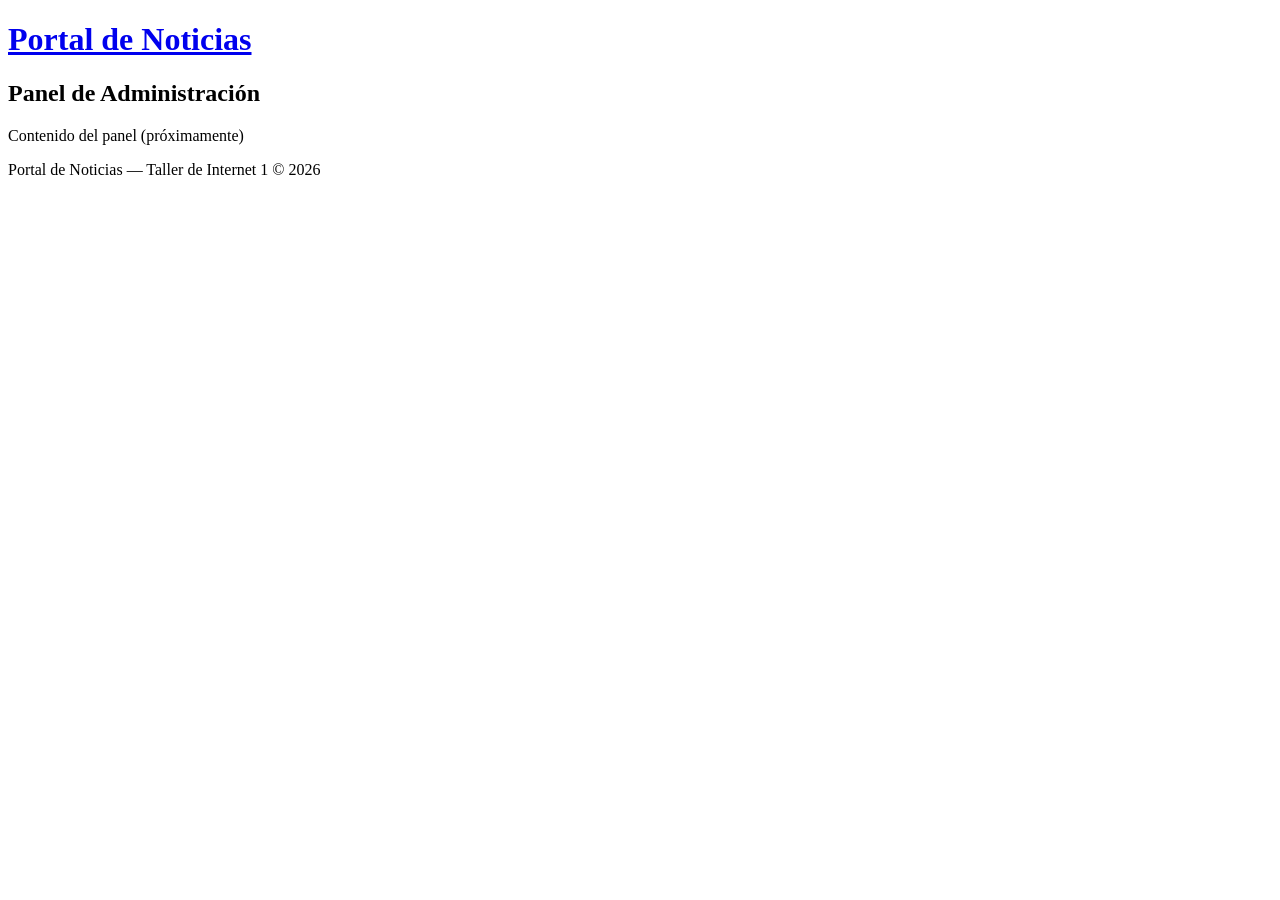
==== admin.html @ 190b2e62 "feat: agregar estructura HTML base de las tres páginas" ====
<!DOCTYPE html>
<html lang="es">
<head>
  <meta charset="UTF-8" />
  <meta name="viewport" content="width=device-width, initial-scale=1.0" />
  <title>Panel de Administración — Portal de Noticias</title>
</head>
<body>

  <header>
    <h1><a href="index.html">Portal de Noticias</a></h1>
  </header>

  <main>
    <h2>Panel de Administración</h2>
    <p>Contenido del panel (próximamente)</p>
  </main>

  <footer>
    <p>Portal de Noticias — Taller de Internet 1 © 2026</p>
  </footer>

</body>
</html>
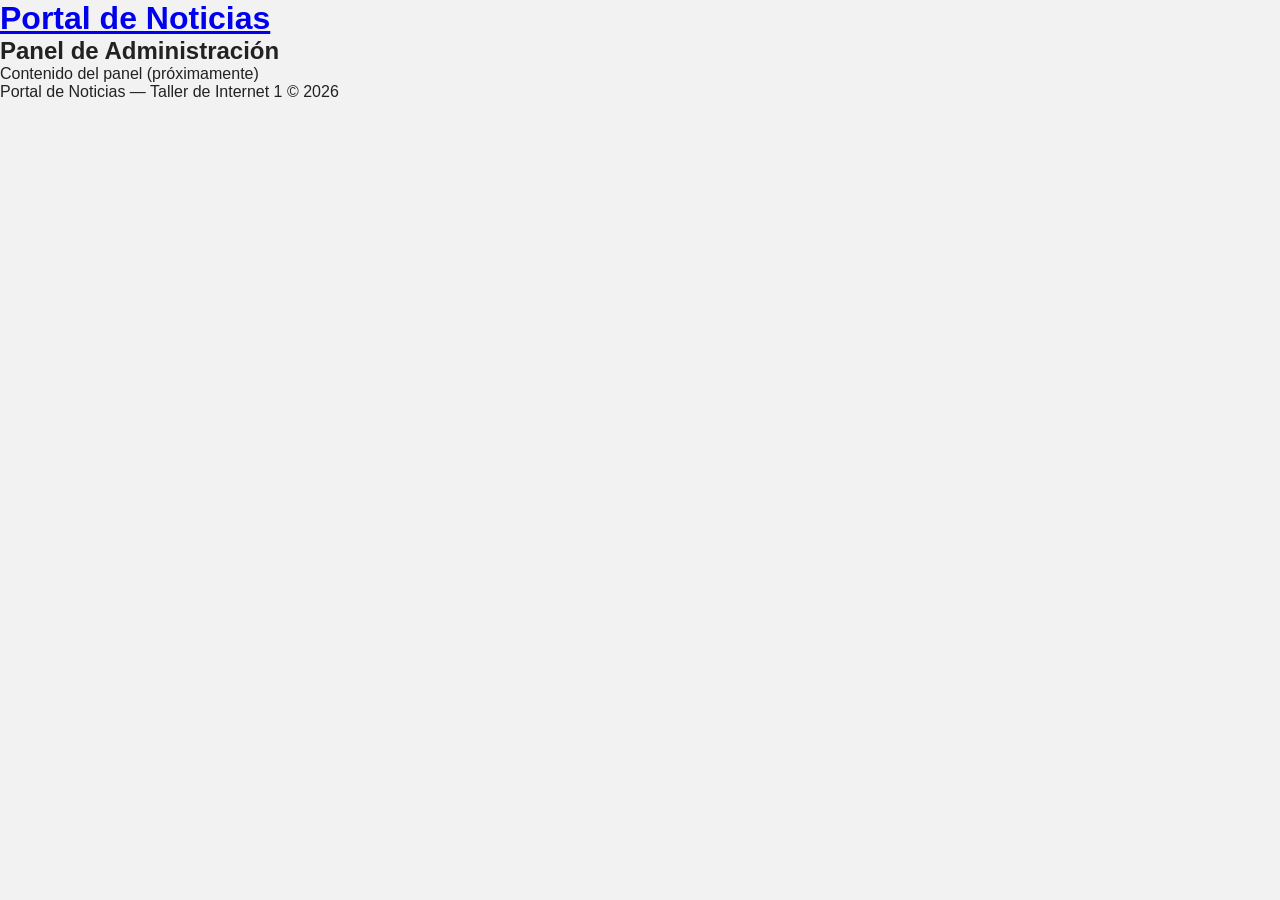
==== commit f84cb4d4: "Agrega CSS base con reset y botones, enlaza stylesheet con HTML" ====
--- a/admin.html
+++ b/admin.html
@@ -4,6 +4,7 @@
   <meta charset="UTF-8" />
   <meta name="viewport" content="width=device-width, initial-scale=1.0" />
   <title>Panel de Administración — Portal de Noticias</title>
+  <link rel="stylesheet" href="css/styles.css" />
 </head>
 <body>
 
--- a/css/styles.css
+++ b/css/styles.css
@@ -0,0 +1,64 @@
+/*RESET BASE*/
+
+* {
+  margin: 0;
+  padding: 0;
+  box-sizing: border-box;
+}
+
+body {
+  font-family: Arial, sans-serif;
+  background-color: #f2f2f2;
+  color: #222;
+  min-height: 100vh;
+  display: flex;
+  flex-direction: column;
+}
+
+
+
+/*BOTONES */
+
+button {
+  cursor: pointer;
+  border: none;
+  border-radius: 4px;
+  font-size: 0.9rem;
+  padding: 8px 16px;
+}
+
+.btn-oscuro {
+  background-color: #444;
+  color: white;
+}
+
+.btn-oscuro:hover {
+  background-color: #555;
+}
+
+.btn-azul {
+  background-color: #2980b9;
+  color: white;
+}
+
+.btn-azul:hover {
+  background-color: #2471a3;
+}
+
+.btn-rojo {
+  background-color: #c0392b;
+  color: white;
+}
+
+.btn-rojo:hover {
+  background-color: #a93226;
+}
+
+.btn-gris {
+  background-color: #888;
+  color: white;
+}
+
+.btn-gris:hover {
+  background-color: #777;
+}
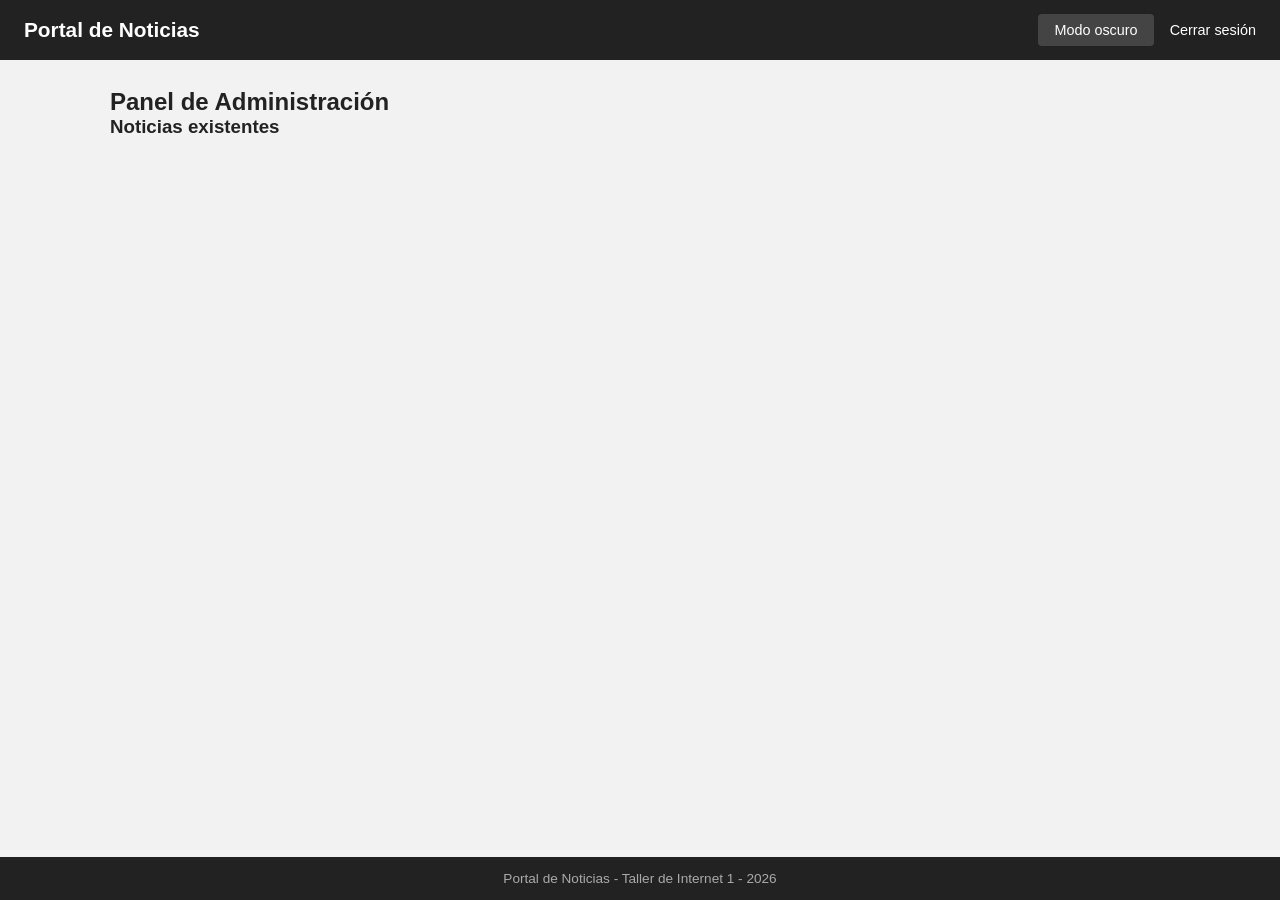
==== commit 09a4c82d: "feat: agregar proteccion admin y header dinamico en home" ====
--- a/admin.html
+++ b/admin.html
@@ -3,23 +3,36 @@
 <head>
   <meta charset="UTF-8" />
   <meta name="viewport" content="width=device-width, initial-scale=1.0" />
-  <title>Panel de Administración — Portal de Noticias</title>
+  <title>Panel de Administracion - Portal de Noticias</title>
   <link rel="stylesheet" href="css/styles.css" />
 </head>
 <body>
 
   <header>
     <h1><a href="index.html">Portal de Noticias</a></h1>
+    <div class="header-acciones">
+      <button id="dark-mode-btn" class="btn-oscuro">Modo oscuro</button>
+      <div id="auth-links">
+        <a href="#" id="btn-logout">Cerrar sesión</a>
+      </div>
+    </div>
   </header>
 
   <main>
-    <h2>Panel de Administración</h2>
-    <p>Contenido del panel (próximamente)</p>
+    <h2 class="admin-titulo">Panel de Administración</h2>
+
+    <div class="lista-noticias">
+      <h3>Noticias existentes</h3>
+      <div id="admin-noticias"></div>
+    </div>
+
   </main>
 
   <footer>
-    <p>Portal de Noticias — Taller de Internet 1 © 2026</p>
+    <p>Portal de Noticias - Taller de Internet 1 - 2026</p>
   </footer>
 
+  <script src="js/storage.js"></script>
+  <script src="js/admin.js"></script>
 </body>
 </html>
--- a/css/styles.css
+++ b/css/styles.css
@@ -17,7 +17,7 @@
 
 
 
-/*BOTONES */
+/*BOTONES GENERALES*/
 
 button {
   cursor: pointer;
@@ -61,4 +61,117 @@
 
 .btn-gris:hover {
   background-color: #777;
+}
+
+/*HEADER*/
+
+header {
+  background-color: #222;
+  color: white;
+  padding: 14px 24px;
+  display: flex;
+  justify-content: space-between;
+  align-items: center;
+  flex-wrap: wrap;
+  gap: 12px;
+}
+
+header h1 {
+  font-size: 1.3rem;
+}
+
+header h1 a {
+  color: white;
+  text-decoration: none;
+}
+
+.header-acciones {
+  display: flex;
+  align-items: center;
+  gap: 16px;
+  flex-wrap: wrap;
+}
+
+#precio-dolar {
+  font-size: 0.9rem;
+  color: #ccc;
+}
+
+#precio-dolar span {
+  color: #5dde8a;
+  font-weight: bold;
+}
+
+#auth-links a {
+  color: white;
+  font-size: 0.9rem;
+  text-decoration: none;
+}
+
+#auth-links a:hover {
+  text-decoration: underline;
+}
+
+/*MAIN*/
+
+main {
+  max-width: 1100px;
+  margin: 28px auto;
+  padding: 0 20px;
+  flex: 1;
+  width: 100%;
+}
+
+/*GRILLA DE NOTICIAS*/
+
+h2.seccion-titulo {
+  font-size: 1.2rem;
+  margin-bottom: 20px;
+  border-left: 4px solid #2980b9;
+  padding-left: 10px;
+}
+
+.grilla-noticias {
+  display: grid;
+  grid-template-columns: repeat(auto-fill, minmax(280px, 1fr));
+  gap: 20px;
+}
+
+.noticia-card {
+  background-color: white;
+  border: 1px solid #ddd;
+  border-radius: 8px;
+  overflow: hidden;
+}
+
+.noticia-card img {
+  width: 100%;
+  height: 170px;
+  object-fit: cover;
+  display: block;
+}
+
+.noticia-card-cuerpo {
+  padding: 14px;
+}
+
+.noticia-card-cuerpo h3 {
+  font-size: 1rem;
+  margin-bottom: 8px;
+}
+
+.noticia-card-cuerpo p {
+  font-size: 0.88rem;
+  color: #555;
+  line-height: 1.5;
+}
+
+/*FOOTER*/
+
+footer {
+  background-color: #222;
+  color: #aaa;
+  text-align: center;
+  padding: 14px;
+  font-size: 0.85rem;
 }
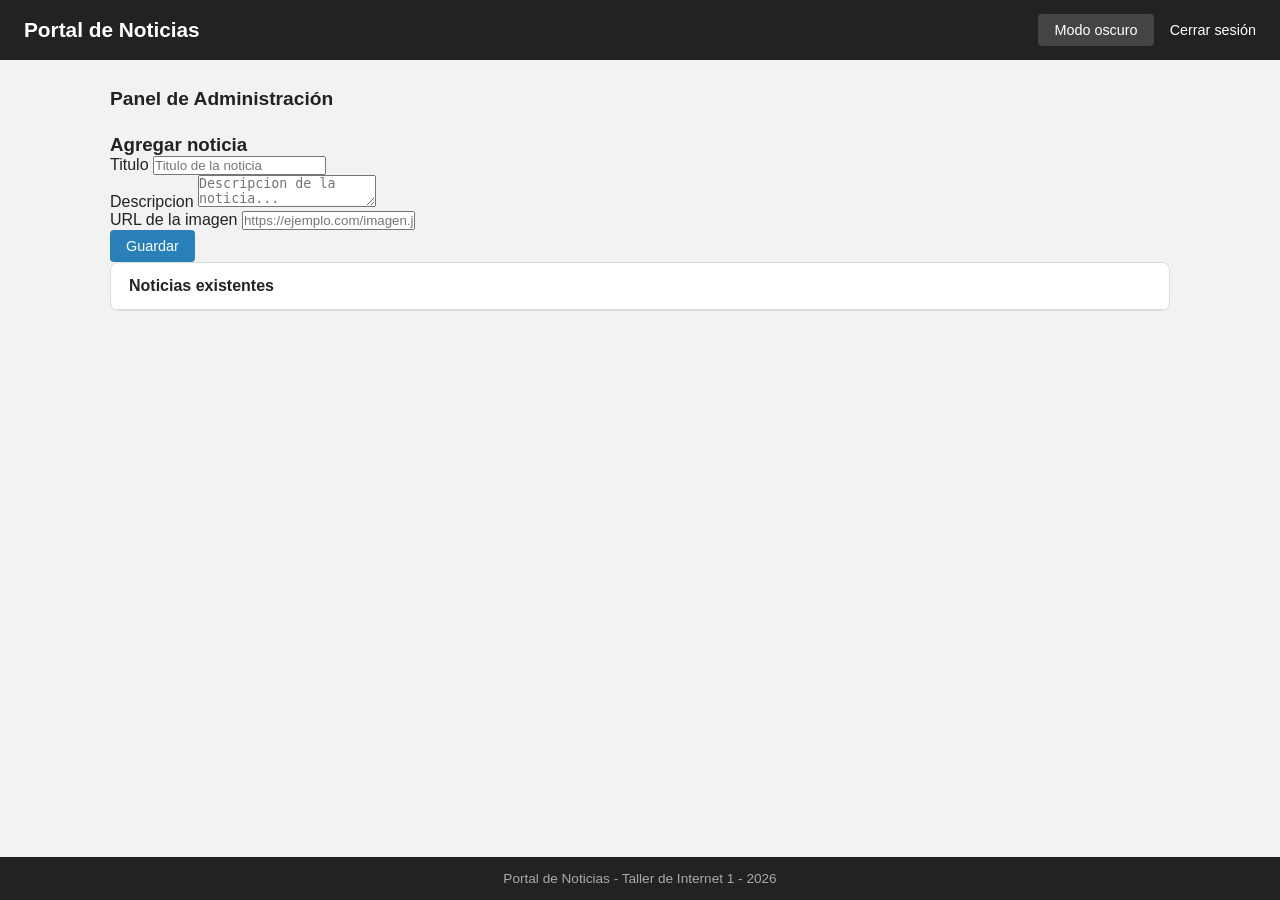
==== commit c0a84645: "feat: agregar formulario de nueva noticia en el panel admin" ====
--- a/admin.html
+++ b/admin.html
@@ -20,7 +20,34 @@
 
   <main>
     <h2 class="admin-titulo">Panel de Administración</h2>
+<div class="formulario-noticia">
+  <h3 id="form-titulo">Agregar noticia</h3>
 
+  <input type="hidden" id="edit-id" value="" />
+
+  <div id="form-error" class="msg-error"></div>
+  <div id="form-exito" class="msg-exito"></div>
+
+  <div class="campo">
+    <label for="input-titulo">Titulo</label>
+    <input type="text" id="input-titulo" placeholder="Titulo de la noticia" />
+  </div>
+
+  <div class="campo">
+    <label for="input-descripcion">Descripcion</label>
+    <textarea id="input-descripcion" placeholder="Descripcion de la noticia..."></textarea>
+  </div>
+
+  <div class="campo">
+    <label for="input-imagen">URL de la imagen</label>
+    <input type="url" id="input-imagen" placeholder="https://ejemplo.com/imagen.jpg" />
+  </div>
+
+  <div class="form-acciones">
+    <button class="btn-azul" onclick="guardarNoticia()">Guardar</button>
+    <button class="btn-gris" id="btn-cancelar" style="display:none;" onclick="cancelarEdicion()">Cancelar</button>
+  </div>
+</div>
     <div class="lista-noticias">
       <h3>Noticias existentes</h3>
       <div id="admin-noticias"></div>
--- a/css/styles.css
+++ b/css/styles.css
@@ -174,4 +174,171 @@
   text-align: center;
   padding: 14px;
   font-size: 0.85rem;
+}
+
+/*LOGIN*/
+
+.login-wrapper {
+  display: flex;
+  justify-content: center;
+  align-items: center;
+  padding: 60px 20px;
+}
+
+.login-box {
+  background-color: white;
+  border: 1px solid #ddd;
+  border-radius: 8px;
+  padding: 36px;
+  width: 100%;
+  max-width: 400px;
+}
+
+.login-box h2 {
+  font-size: 1.3rem;
+  margin-bottom: 24px;
+}
+
+/*FORMULARIOS*/
+
+.form-group {
+  margin-bottom: 16px;
+}
+
+.form-group label {
+  display: block;
+  font-size: 0.9rem;
+  font-weight: bold;
+  margin-bottom: 5px;
+}
+
+.form-group input,
+.form-group textarea {
+  width: 100%;
+  padding: 9px 12px;
+  border: 1px solid #ccc;
+  border-radius: 4px;
+  font-size: 0.9rem;
+  background-color: white;
+  color: #222;
+}
+
+.form-group input:focus,
+.form-group textarea:focus {
+  outline: none;
+  border-color: #2980b9;
+}
+
+.form-group textarea {
+  resize: vertical;
+  min-height: 80px;
+}
+
+.btn-full {
+  width: 100%;
+}
+
+.back-link {
+  display: inline-block;
+  margin-top: 14px;
+  font-size: 0.9rem;
+  color: #2980b9;
+  text-decoration: none;
+}
+
+.back-link:hover {
+  text-decoration: underline;
+}
+
+.error-message {
+  background-color: #fde;
+  color: #c0392b;
+  border: 1px solid #c0392b;
+  border-radius: 4px;
+  padding: 10px 12px;
+  font-size: 0.88rem;
+  margin-bottom: 14px;
+  display: none;
+}
+
+.success-message {
+  background-color: #e8f8f5;
+  color: #1e8449;
+  border: 1px solid #1e8449;
+  border-radius: 4px;
+  padding: 10px 12px;
+  font-size: 0.88rem;
+  margin-bottom: 14px;
+  display: none;
+}
+
+/*PANEL ADMIN*/
+
+.admin-titulo {
+  font-size: 1.2rem;
+  margin-bottom: 24px;
+}
+
+.lista-noticias {
+  background-color: white;
+  border: 1px solid #ddd;
+  border-radius: 8px;
+  overflow: hidden;
+}
+
+.lista-noticias h3 {
+  font-size: 1rem;
+  padding: 14px 18px;
+  border-bottom: 1px solid #ddd;
+}
+
+.item-noticia {
+  display: flex;
+  align-items: center;
+  gap: 14px;
+  padding: 12px 18px;
+  border-bottom: 1px solid #eee;
+}
+
+.item-noticia:last-child {
+  border-bottom: none;
+}
+
+.item-noticia img {
+  width: 70px;
+  height: 50px;
+  object-fit: cover;
+  border-radius: 4px;
+  flex-shrink: 0;
+}
+
+.item-noticia .info {
+  flex: 1;
+  overflow: hidden;
+}
+
+.item-noticia .info h4 {
+  font-size: 0.9rem;
+  white-space: nowrap;
+  overflow: hidden;
+  text-overflow: ellipsis;
+}
+
+.item-noticia .info p {
+  font-size: 0.82rem;
+  color: #777;
+  white-space: nowrap;
+  overflow: hidden;
+  text-overflow: ellipsis;
+}
+
+.item-acciones {
+  display: flex;
+  gap: 8px;
+  flex-shrink: 0;
+}
+
+.btn-chico {
+  padding: 5px 11px;
+  font-size: 0.82rem;
 }
